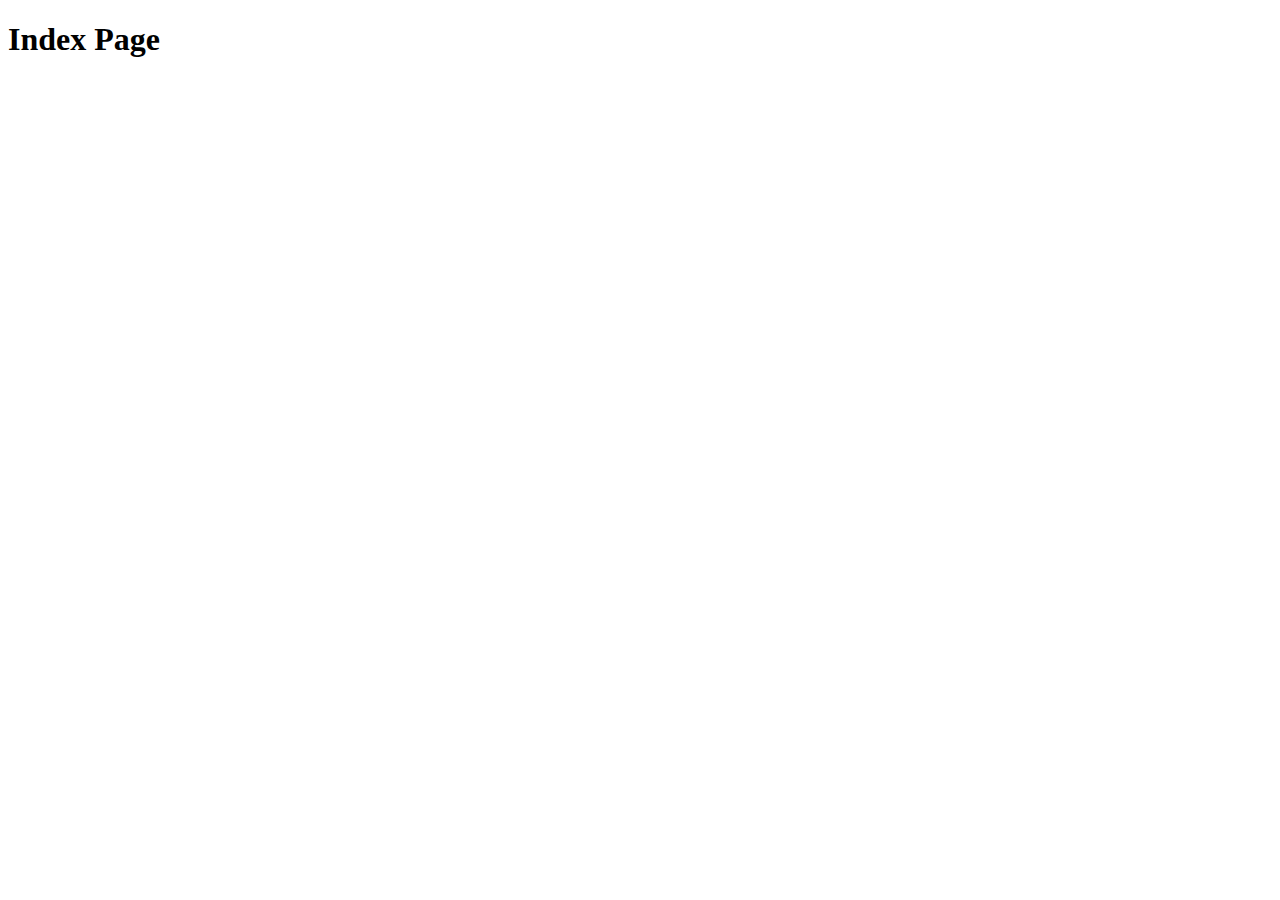
==== http/server/basic/basic_web/static/index.html @ 7f7f3d7f "sloppy web server" ====
<!DOCTYPE html>
<html>
  <head>
    <title>Basic Site</title>
    <meta charset="UTF-8" />
    <meta name="viewport" content="width=device-width, initial-scale=1" />
  </head>

  <body>
    <h1>Index Page</h1>
  </body>
</html>
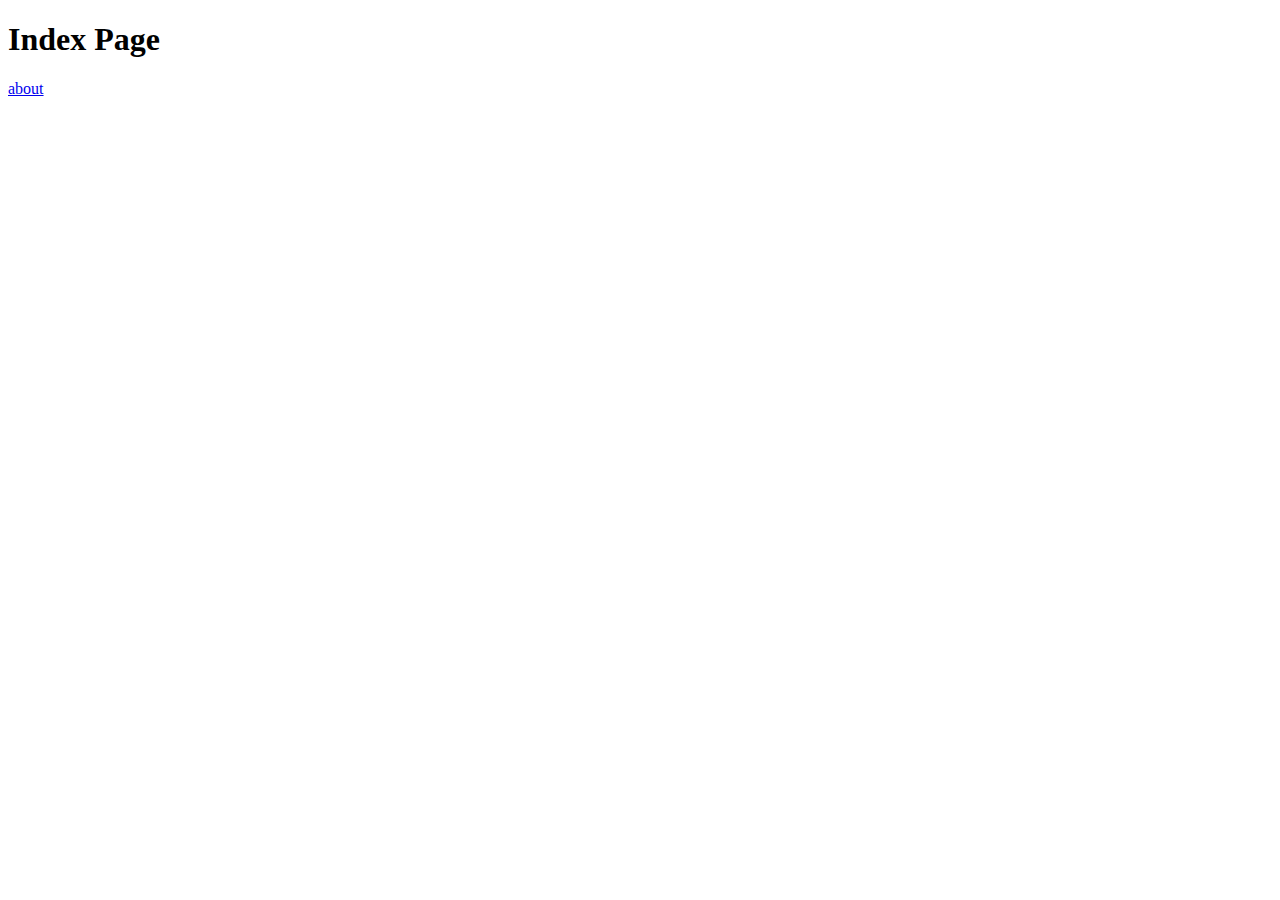
==== commit 39b6aef2: "args + icon" ====
--- a/http/server/basic/basic_web/static/index.html
+++ b/http/server/basic/basic_web/static/index.html
@@ -8,5 +8,6 @@
 
   <body>
     <h1>Index Page</h1>
+    <a href="/about">about</a>
   </body>
 </html>
